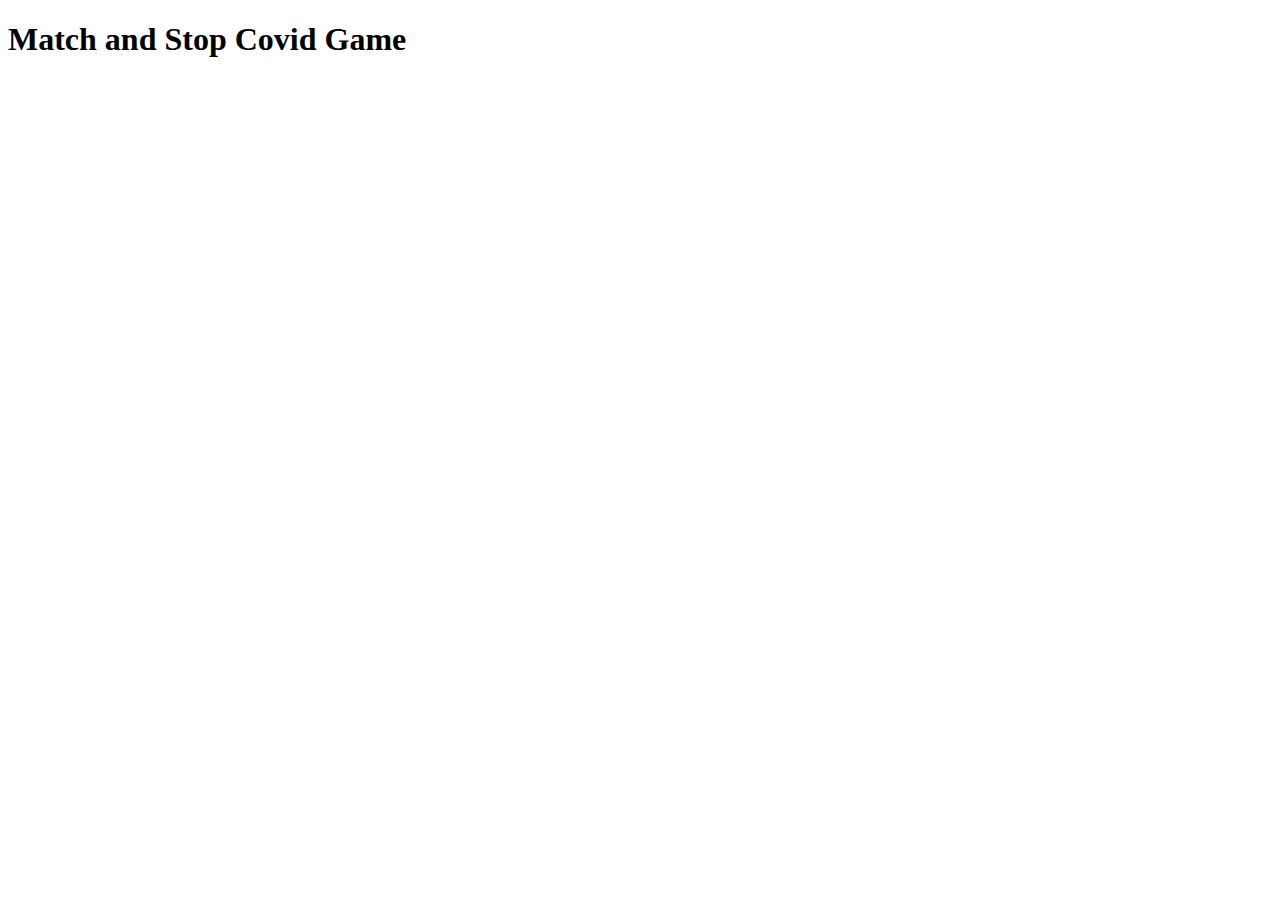
==== index.html @ 0178777c "framework" ====
<!DOCTYPE html>
<html lang="en">
<head>
	<meta charset="utf-8">
	<title></title>
	<link rel="stylesheet" type="text/css" href="styles.css">
</head>
<body>
	<div>
		<h1> Match and Stop Covid Game</h1>
	</div>
	<div id="celltext"></div>

</body>
</html>
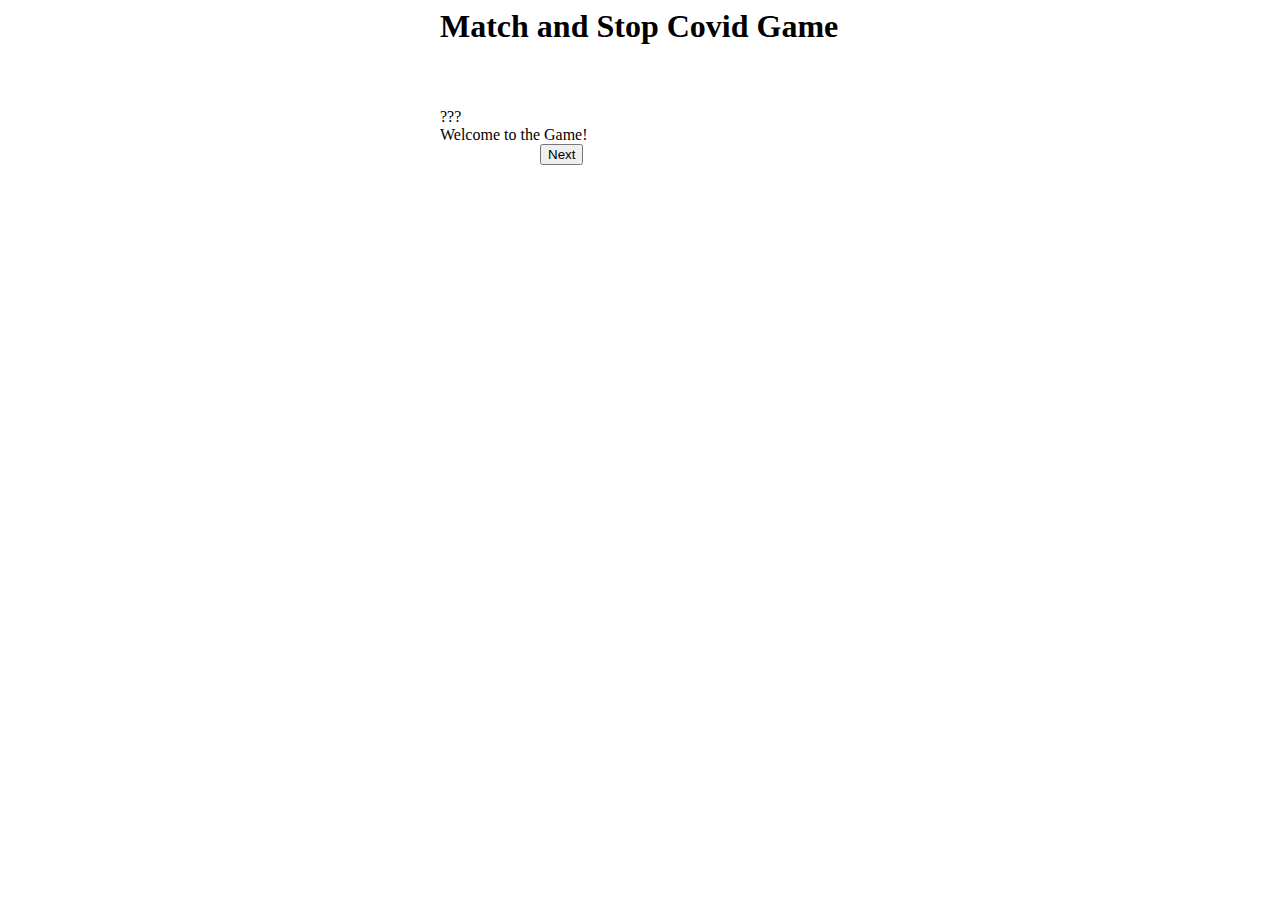
==== commit 230943ee: "File Swap" ====
--- a/index.html
+++ b/index.html
@@ -7,9 +7,19 @@
 </head>
 <body>
 	<div>
-		<h1> Match and Stop Covid Game</h1>
+		<h1 id="title"> Match and Stop Covid Game</h1>
+		<div id="startGameSpace">
+			<button id="startGame">Begin!</button>
+		</div>
 	</div>
-	<div id="celltext"></div>
-
+	<div>
+		<div id="cellImage"></div>
+		<p id="name">???</p>
+		<p id="cellText">Welcome to the Game!</p>
+		<div id="nextButtonSpace">
+			<button id="nextButton" onclick = "cellTalk()"> Next</button>
+		</div>
+	</div>
+	<script type = "text/javascript" src = "match.js" ></script>
 </body>
 </html>--- a/styles.css
+++ b/styles.css
@@ -0,0 +1,29 @@
+#title {
+	margin: auto;
+	width: 400px;
+	height: 100px;
+}
+#startGameSpace {
+	margin: auto;
+	width: 200px;
+	background-color: blue;
+}
+#startGame {
+  margin: 0;
+  left: 50px;
+}
+#cellImage {
+	background-image: url(/images/Cell.png);
+}
+#name {
+	margin: auto;
+	width: 400px;
+}
+#cellText {
+	margin: auto;
+	width: 400px;
+}
+#nextButtonSpace {
+	margin: auto;
+	width: 200px;
+}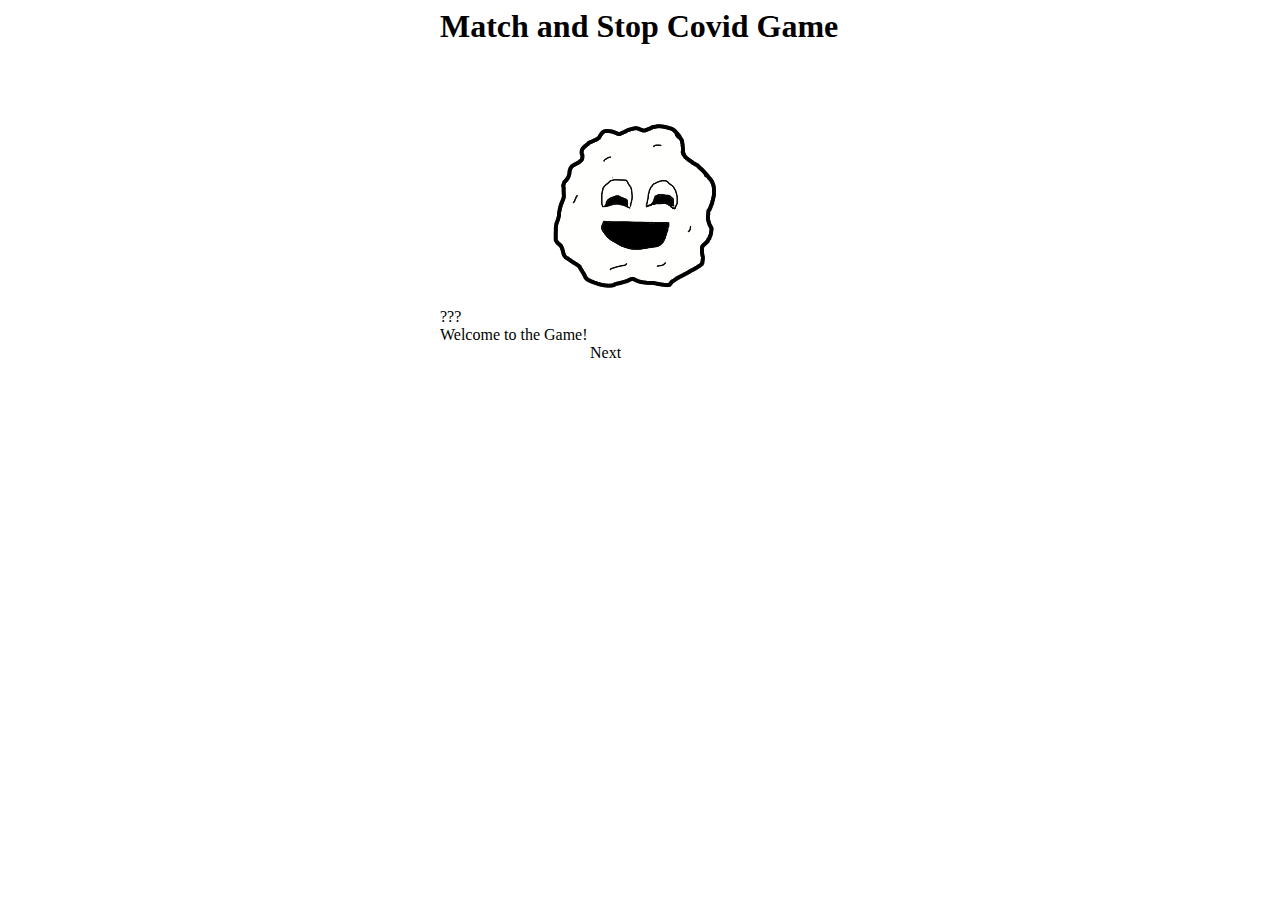
==== commit 2850365f: "Fixed Image" ====
--- a/index.html
+++ b/index.html
@@ -8,16 +8,14 @@
 <body>
 	<div>
 		<h1 id="title"> Match and Stop Covid Game</h1>
-		<div id="startGameSpace">
-			<button id="startGame">Begin!</button>
-		</div>
+		<div id="startGame">Begin!</div>
 	</div>
 	<div>
 		<div id="cellImage"></div>
 		<p id="name">???</p>
 		<p id="cellText">Welcome to the Game!</p>
 		<div id="nextButtonSpace">
-			<button id="nextButton" onclick = "cellTalk()"> Next</button>
+			<div id="nextButton" onclick = "cellTalk()"> Next</div>
 		</div>
 	</div>
 	<script type = "text/javascript" src = "match.js" ></script>
--- a/styles.css
+++ b/styles.css
@@ -3,17 +3,15 @@
 	width: 400px;
 	height: 100px;
 }
-#startGameSpace {
+#startGame {
 	margin: auto;
-	width: 200px;
-	background-color: blue;
-}
-#startGame {
-  margin: 0;
-  left: 50px;
+	width: 100px;
 }
 #cellImage {
-	background-image: url(/images/Cell.png);
+	margin: auto;
+	background-image: url(images/Cell.png);
+	width: 200px;
+	height: 200px;
 }
 #name {
 	margin: auto;
@@ -23,7 +21,7 @@
 	margin: auto;
 	width: 400px;
 }
-#nextButtonSpace {
-	margin: auto;
-	width: 200px;
+#nextButton {
+	margin:auto;
+	width: 100px;
 }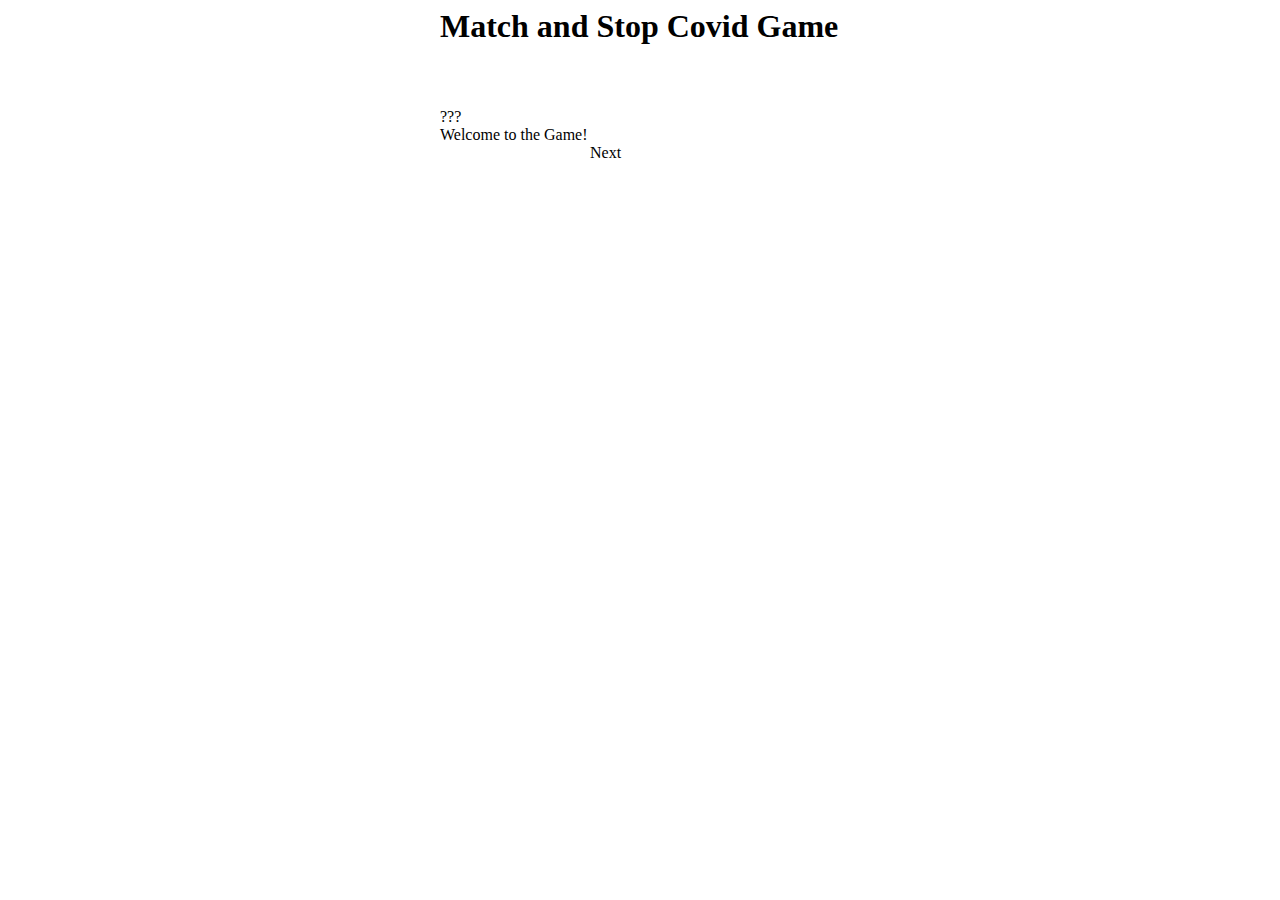
==== commit 56b9ac64: "Combined Games" ====
--- a/index.html
+++ b/index.html
@@ -8,14 +8,14 @@
 <body>
 	<div>
 		<h1 id="title"> Match and Stop Covid Game</h1>
-		<div id="startGame">Begin!</div>
+		<div id="startGame" onclick="window.location.href = 'first-fight/first.html';">Begin!</div>
 	</div>
 	<div>
-		<div id="cellImage"></div>
+		<div id=""></div>
 		<p id="name">???</p>
 		<p id="cellText">Welcome to the Game!</p>
 		<div id="nextButtonSpace">
-			<div id="nextButton" onclick = "cellTalk()"> Next</div>
+			<div id="nextButton" onclick = "cellTalk()">Next</div>
 		</div>
 	</div>
 	<script type = "text/javascript" src = "match.js" ></script>
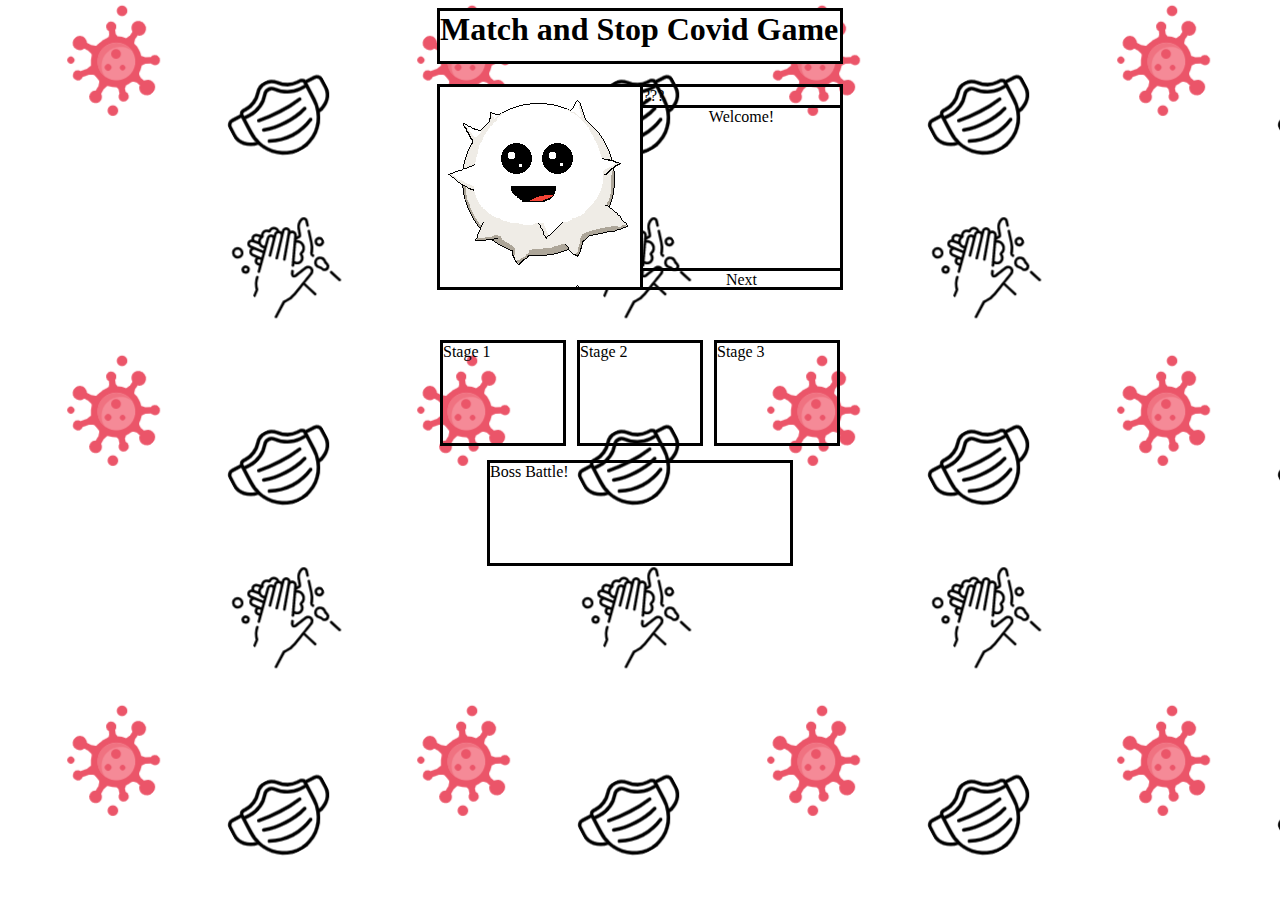
==== commit 77af1d34: "New Code" ====
--- a/index.html
+++ b/index.html
@@ -2,22 +2,26 @@
 <html lang="en">
 <head>
 	<meta charset="utf-8">
-	<title></title>
+	<link rel="icon" type="image/png" href="images/WhiteCell.png">
+	<title> Covid Match and Stop Covid Game</title>
 	<link rel="stylesheet" type="text/css" href="styles.css">
 </head>
 <body>
 	<div>
 		<h1 id="title"> Match and Stop Covid Game</h1>
-		<div id="startGame" onclick="window.location.href = 'first-fight/first.html';">Begin!</div>
 	</div>
-	<div>
-		<div id=""></div>
+	<div id="startSpace">
+		<div id="cellImage"></div>
 		<p id="name">???</p>
-		<p id="cellText">Welcome to the Game!</p>
-		<div id="nextButtonSpace">
-			<div id="nextButton" onclick = "cellTalk()">Next</div>
-		</div>
+		<p id="cellText">Welcome!</p>
+		<div id="nextButton" onclick="cellTalk()">Next</div>
 	</div>
+	<div id="stages">
+		<div id="stageOne" class="allStages" onclick="window.location.href = 'first-fight/first.html';"> Stage 1</div>
+		<div id="stageTwo" class="allStages"> Stage 2</div>
+		<div id="stageThree" class="allStages"> Stage 3</div>
+	</div>
+	<div id="boss" class="bossStage"> Boss Battle!</div>
 	<script type = "text/javascript" src = "match.js" ></script>
 </body>
 </html>--- a/styles.css
+++ b/styles.css
@@ -1,27 +1,84 @@
+body {
+	background-image: url(images/pattern.png);
+}
 #title {
 	margin: auto;
 	width: 400px;
-	height: 100px;
+	height: 50px;
+	border: solid;
+	background-color: #ffffff;
+	margin-bottom: 20px;
 }
 #startGame {
 	margin: auto;
 	width: 100px;
 }
+#startSpace {
+	width: 400px;
+	height: 200px;
+	border: solid;
+	margin: auto;
+}
 #cellImage {
-	margin: auto;
-	background-image: url(images/Cell.png);
+	background-image: url(images/WhiteCell.png);
 	width: 200px;
 	height: 200px;
+	background-color: #ffffff;
+	float: left;
+	border:solid;
+	border-left: 0px;
+	border-top: 0px;
 }
 #name {
 	margin: auto;
 	width: 400px;
+	border: solid;
+	border-left: 0px;
+	border-bottom: 0px;
+	border-top: 0px;
 }
 #cellText {
 	margin: auto;
 	width: 400px;
+	height: 160px;
+	border: solid;
+	border-left: 0px;
+	text-align: center;
 }
 #nextButton {
+	width: 400px;
+	border:solid;
+	text-align: center;
+	border-left: 0px;
+	border-top: 0px;
+	border-bottom: 0px;
+}
+#stages {
 	margin:auto;
-	width: 100px;
+	margin-top: 50px;
+	width: 400px;
+	height: 100px;
+}
+.allStages {
+	border:solid;
+	float: left;
+	width: 120px;
+	height: 100px;
+}
+#stageOne {
+
+}
+#stageTwo {
+	margin-left: 11px;
+	margin-right: 11px;
+}
+#stageThree {
+
+}
+#boss {
+	margin: auto;
+	margin-top: 20px;
+	width: 300px;
+	height: 100px;
+	border:solid;
 }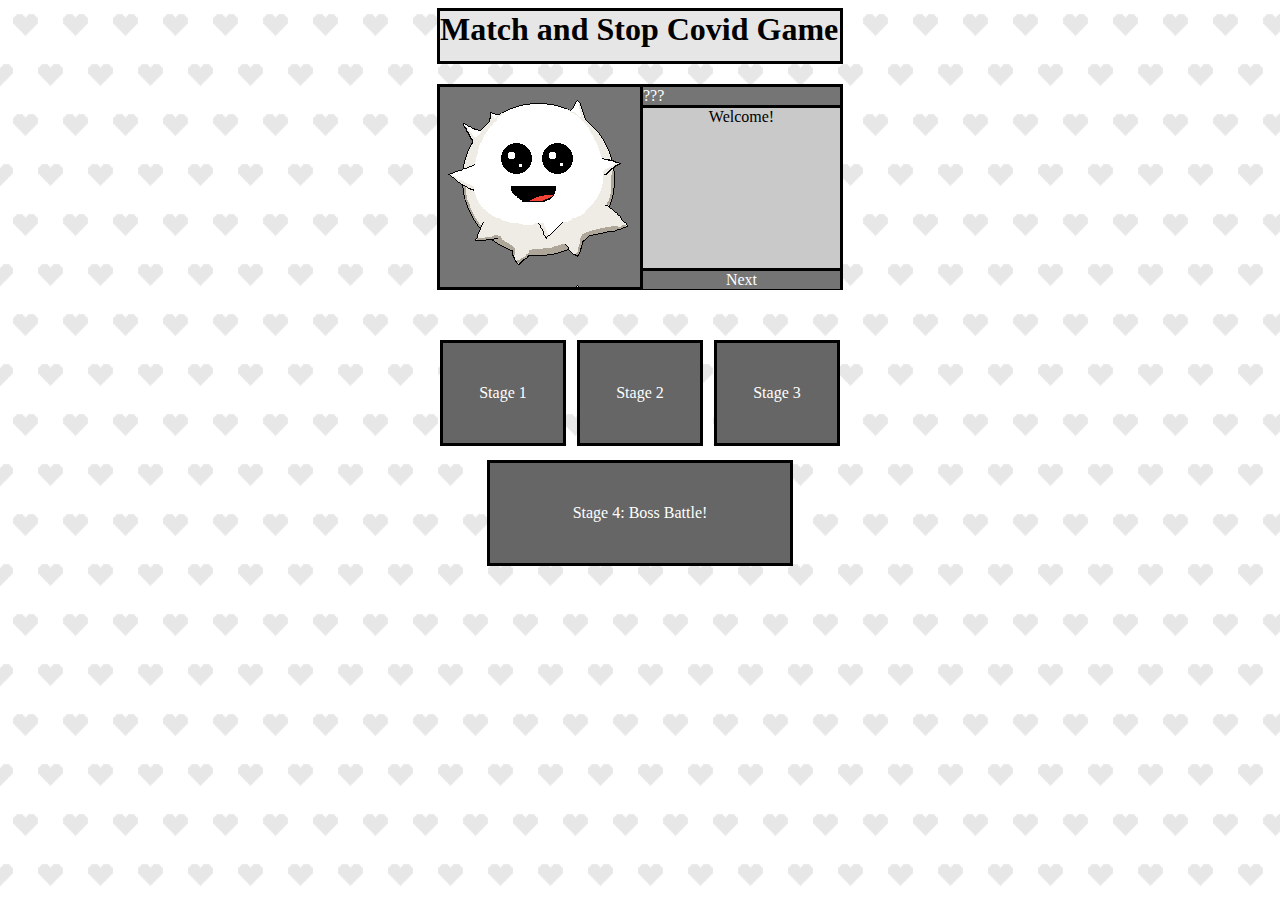
==== commit 8010850e: "Idk" ====
--- a/index.html
+++ b/index.html
@@ -3,10 +3,11 @@
 <head>
 	<meta charset="utf-8">
 	<link rel="icon" type="image/png" href="images/WhiteCell.png">
-	<title> Covid Match and Stop Covid Game</title>
+	<title>Match and Stop Covid Game</title>
 	<link rel="stylesheet" type="text/css" href="styles.css">
 </head>
 <body>
+	<div id="background">
 	<div>
 		<h1 id="title"> Match and Stop Covid Game</h1>
 	</div>
@@ -21,7 +22,8 @@
 		<div id="stageTwo" class="allStages"> Stage 2</div>
 		<div id="stageThree" class="allStages"> Stage 3</div>
 	</div>
-	<div id="boss" class="bossStage"> Boss Battle!</div>
+	<div id="boss" class="bossStage"> Stage 4: Boss Battle!</div>
+	</div>
 	<script type = "text/javascript" src = "match.js" ></script>
 </body>
 </html>--- a/styles.css
+++ b/styles.css
@@ -1,13 +1,13 @@
 body {
-	background-image: url(images/pattern.png);
+	background-image: url(images/pixel-heart.png);
 }
 #title {
 	margin: auto;
 	width: 400px;
 	height: 50px;
 	border: solid;
-	background-color: #ffffff;
 	margin-bottom: 20px;
+	background-color: #e6e6e6;
 }
 #startGame {
 	margin: auto;
@@ -21,9 +21,9 @@
 }
 #cellImage {
 	background-image: url(images/WhiteCell.png);
+	background-color: #757575;
 	width: 200px;
 	height: 200px;
-	background-color: #ffffff;
 	float: left;
 	border:solid;
 	border-left: 0px;
@@ -36,8 +36,12 @@
 	border-left: 0px;
 	border-bottom: 0px;
 	border-top: 0px;
+	background-color: #757575;
+	color: #ffffff;
+	border-color: #000000;
 }
 #cellText {
+	background-color: #c9c9c9;
 	margin: auto;
 	width: 400px;
 	height: 160px;
@@ -52,6 +56,15 @@
 	border-left: 0px;
 	border-top: 0px;
 	border-bottom: 0px;
+	background-color: #757575;
+	color: #ffffff;
+	border-color: #000000;
+}
+#nextButton:hover {
+	background-color: #ffffff;
+	color: #000000;
+	cursor: pointer;
+	transition-duration: .5s;
 }
 #stages {
 	margin:auto;
@@ -60,10 +73,21 @@
 	height: 100px;
 }
 .allStages {
+	text-align: center;
+	color: #ffffff;
+	background-color: #666666;
 	border:solid;
+	border-color: #000000;
 	float: left;
 	width: 120px;
 	height: 100px;
+	line-height: 100px;
+}
+.allStages:hover {
+	cursor: pointer;
+	background-color: #f5f5f5;
+	color: #000000;
+	transition-duration: 0.5s;
 }
 #stageOne {
 
@@ -76,9 +100,20 @@
 
 }
 #boss {
+	text-align: center;
+	color: #ffffff;
+	background-color: #666666;
+	border:solid;
+	border-color: #000000;
 	margin: auto;
 	margin-top: 20px;
 	width: 300px;
 	height: 100px;
-	border:solid;
+	line-height: 100px;
+}
+#boss:hover {
+	cursor: pointer;
+	background-color: #f5f5f5;
+	color: #000000;
+	transition-duration: 0.5s;
 }